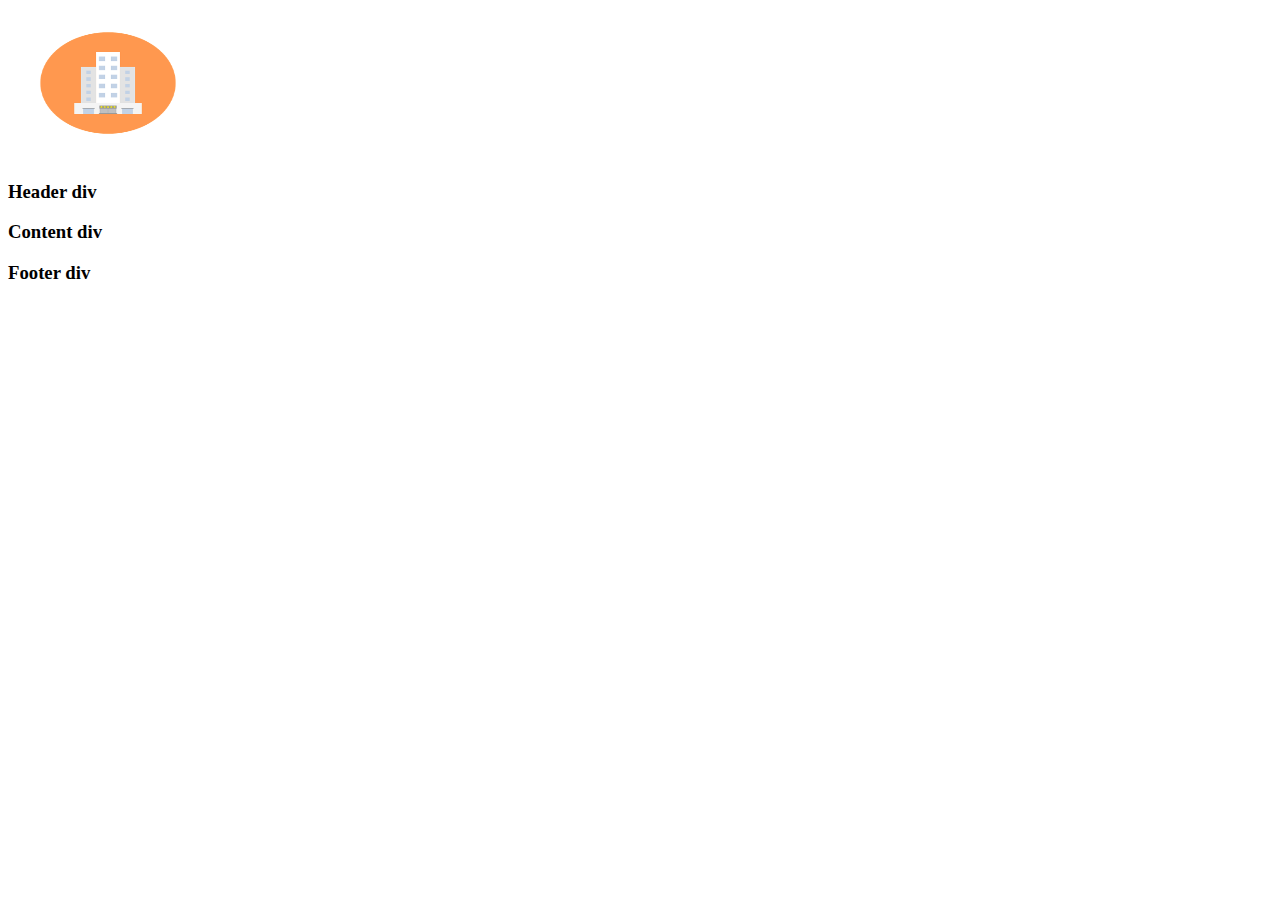
==== index.html @ 9fc82818 "Checkpoint 1" ====
<!DOCTYPE html>
<html lang="en">
<head>
    <meta charset="UTF-8">
    <meta http-equiv="X-UA-Compatible" content="IE=edge">
    <meta name="viewport" content="width=device-width, initial-scale=1.0">
    <title>Index</title>
</head>
<body>

<div class="body">
    <div class="header">
        <img src="assests\images\logo.png" alt="logo" width="200px" height="150px">
        <h3>Header div</h3>
    </div>
    <div class="content">
        <h3>Content div</h3>
    </div>
    <div class="footer">
        <h3>Footer div</h3>
    </div>
</div>
</body>
</html>
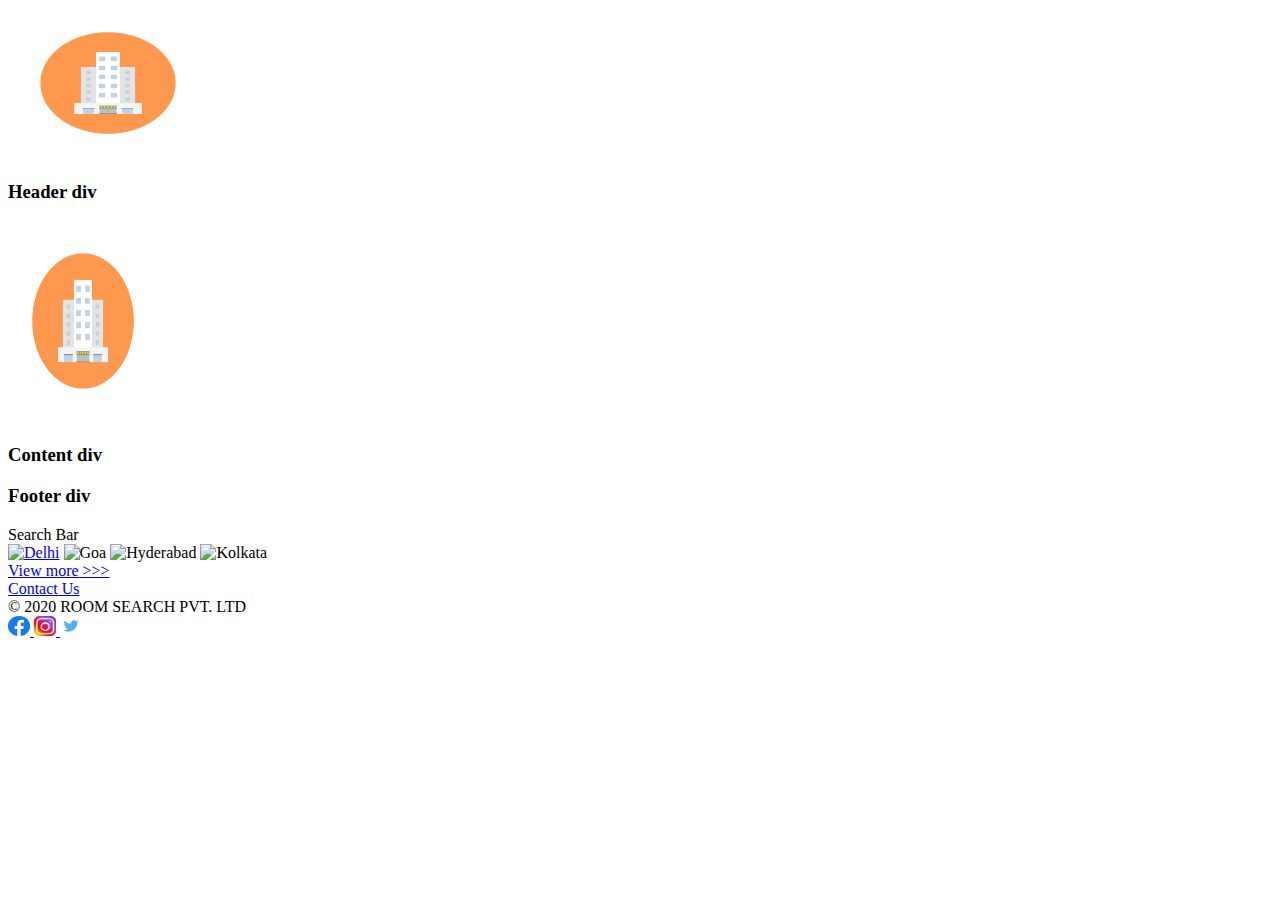
==== commit cd5f2c50: "Checkpoint 2" ====
--- a/index.html
+++ b/index.html
@@ -13,12 +13,52 @@
         <img src="assests\images\logo.png" alt="logo" width="200px" height="150px">
         <h3>Header div</h3>
     </div>
+    <header>
+        <div class="header">
+            <img src="assests\images\logo.png" alt="logo" width="150px" height="200px">
+        </div></header>
     <div class="content">
         <h3>Content div</h3>
     </div>
     <div class="footer">
         <h3>Footer div</h3>
     </div>
+    <div class="search">Search Bar</div>
+
+    <a href="list.html"><img src="https://media-cdn.tripadvisor.com/media/photo-s/15/33/fe/a2/new-delhi.jpg" alt="Delhi" width="300px" height="300px"></a>
+    <img src="https://media-cdn.tripadvisor.com/media/photo-s/15/33/fc/f0/goa.jpg" alt="Goa" width="300px" height="300px">
+    <img src="https://media-cdn.tripadvisor.com/media/photo-s/0f/98/f7/df/charminar.jpg" alt="Hyderabad" width="300px" height="300px">
+    <img src="https://media-cdn.tripadvisor.com/media/photo-s/15/33/fe/ac/kolkata-calcutta.jpg" alt="Kolkata" width="300px" height="300px">
+    <br>
+    <a href="index.html">View more >>></a>
+
+</div>
+
+<footer>
+    <div class="contact">
+        <a href="contact.html" id="contact-us">Contact Us</a>
+
+        <div class="pvt-ltd">
+            <span>&#169; 2020 ROOM SEARCH PVT. LTD</span>
+        </div>
+
+        <div class="socola-media">
+            <a href="https://www.facebook.com/" target="_blank">
+                <img class="social-media-img" src="assests/images/facebook.png" alt="facebook" height="20" width="22">
+            </a>
+
+            <a href="https://www.instagram.com/" target="_blank">
+
+                <img class="social-media-img" src="assests/images/instagram.png" alt="instagram" height="20" width="22">
+            </a>
+
+            <a href="https://twitter.com" target="_blank">
+                <img class="social-media-img" src="assests/images/twitter.png" alt="twitter" height="20" width="22">
+            </a>
+        </div>
+
+    </div>
+</footer>
 </div>
 </body>
 </html>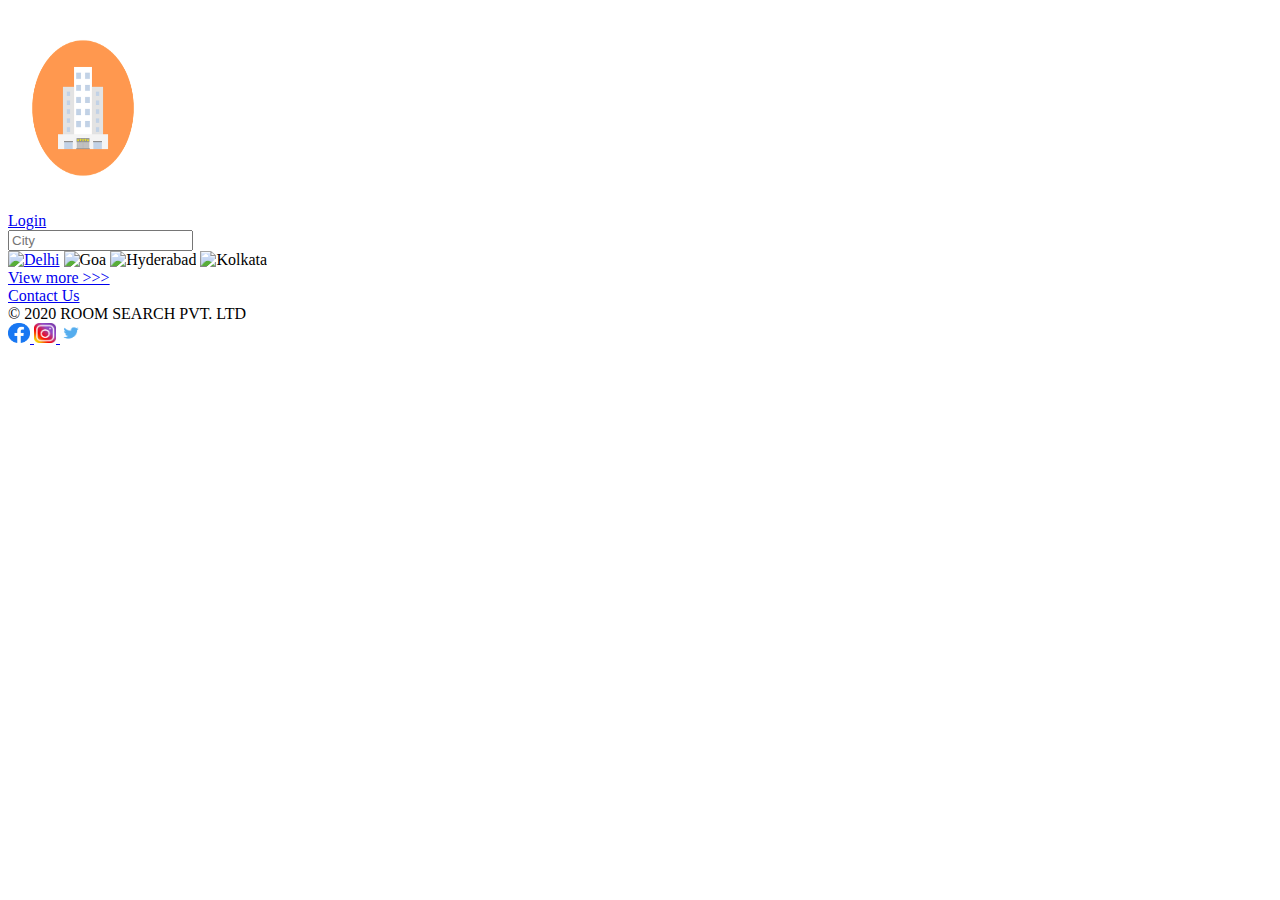
==== commit dcf2b653: "Checkpoint 3" ====
--- a/index.html
+++ b/index.html
@@ -9,56 +9,45 @@
 <body>
 
 <div class="body">
-    <div class="header">
-        <img src="assests\images\logo.png" alt="logo" width="200px" height="150px">
-        <h3>Header div</h3>
-    </div>
     <header>
         <div class="header">
             <img src="assests\images\logo.png" alt="logo" width="150px" height="200px">
-        </div></header>
+        </div>
+        <a href="login.html">Login</a>
+    </header>
     <div class="content">
-        <h3>Content div</h3>
-    </div>
-    <div class="footer">
-        <h3>Footer div</h3>
-    </div>
-    <div class="search">Search Bar</div>
-
-    <a href="list.html"><img src="https://media-cdn.tripadvisor.com/media/photo-s/15/33/fe/a2/new-delhi.jpg" alt="Delhi" width="300px" height="300px"></a>
-    <img src="https://media-cdn.tripadvisor.com/media/photo-s/15/33/fc/f0/goa.jpg" alt="Goa" width="300px" height="300px">
-    <img src="https://media-cdn.tripadvisor.com/media/photo-s/0f/98/f7/df/charminar.jpg" alt="Hyderabad" width="300px" height="300px">
-    <img src="https://media-cdn.tripadvisor.com/media/photo-s/15/33/fe/ac/kolkata-calcutta.jpg" alt="Kolkata" width="300px" height="300px">
-    <br>
-    <a href="index.html">View more >>></a>
-
-</div>
-
-<footer>
-    <div class="contact">
-        <a href="contact.html" id="contact-us">Contact Us</a>
-
-        <div class="pvt-ltd">
-            <span>&#169; 2020 ROOM SEARCH PVT. LTD</span>
+        <div class="search" >
+            <input type="text" placeholder="City" id="search-bar">
         </div>
 
-        <div class="socola-media">
-            <a href="https://www.facebook.com/" target="_blank">
-                <img class="social-media-img" src="assests/images/facebook.png" alt="facebook" height="20" width="22">
-            </a>
+        <a href="list.html"><img src="https://media-cdn.tripadvisor.com/media/photo-s/15/33/fe/a2/new-delhi.jpg" alt="Delhi" width="300px" height="300px"></a>
+        <img src="https://media-cdn.tripadvisor.com/media/photo-s/15/33/fc/f0/goa.jpg" alt="Goa" width="300px" height="300px">
+        <img src="https://media-cdn.tripadvisor.com/media/photo-s/0f/98/f7/df/charminar.jpg" alt="Hyderabad" width="300px" height="300px">
+        <img src="https://media-cdn.tripadvisor.com/media/photo-s/15/33/fe/ac/kolkata-calcutta.jpg" alt="Kolkata" width="300px" height="300px">
+        <br>
+        <a href="index.html">View more >>></a>
+    </div>
+    <footer>
+        <div class="contact">
+            <a href="contact.html" id="contact-us">Contact Us</a>
+            <div class="pvt-ltd">
+                <span>&#169; 2020 ROOM SEARCH PVT. LTD</span>
+            </div>
 
-            <a href="https://www.instagram.com/" target="_blank">
+            <div class="socola-media">
+                <a href="https://www.facebook.com/" target="_blank">
+                    <img class="social-media-img" src="assests/images/facebook.png" alt="facebook" height="20" width="22">
+                </a>
+                <a href="https://www.instagram.com/" target="_blank">
+                    <img class="social-media-img" src="assests/images/instagram.png" alt="instagram" height="20" width="22">
+                </a>
+                <a href="https://twitter.com" target="_blank">
+                    <img class="social-media-img" src="assests/images/twitter.png" alt="twitter" height="20" width="22">
+                </a>
+            </div>
 
-                <img class="social-media-img" src="assests/images/instagram.png" alt="instagram" height="20" width="22">
-            </a>
-
-            <a href="https://twitter.com" target="_blank">
-                <img class="social-media-img" src="assests/images/twitter.png" alt="twitter" height="20" width="22">
-            </a>
         </div>
-
-    </div>
-</footer>
+    </footer>
 </div>
 </body>
 </html>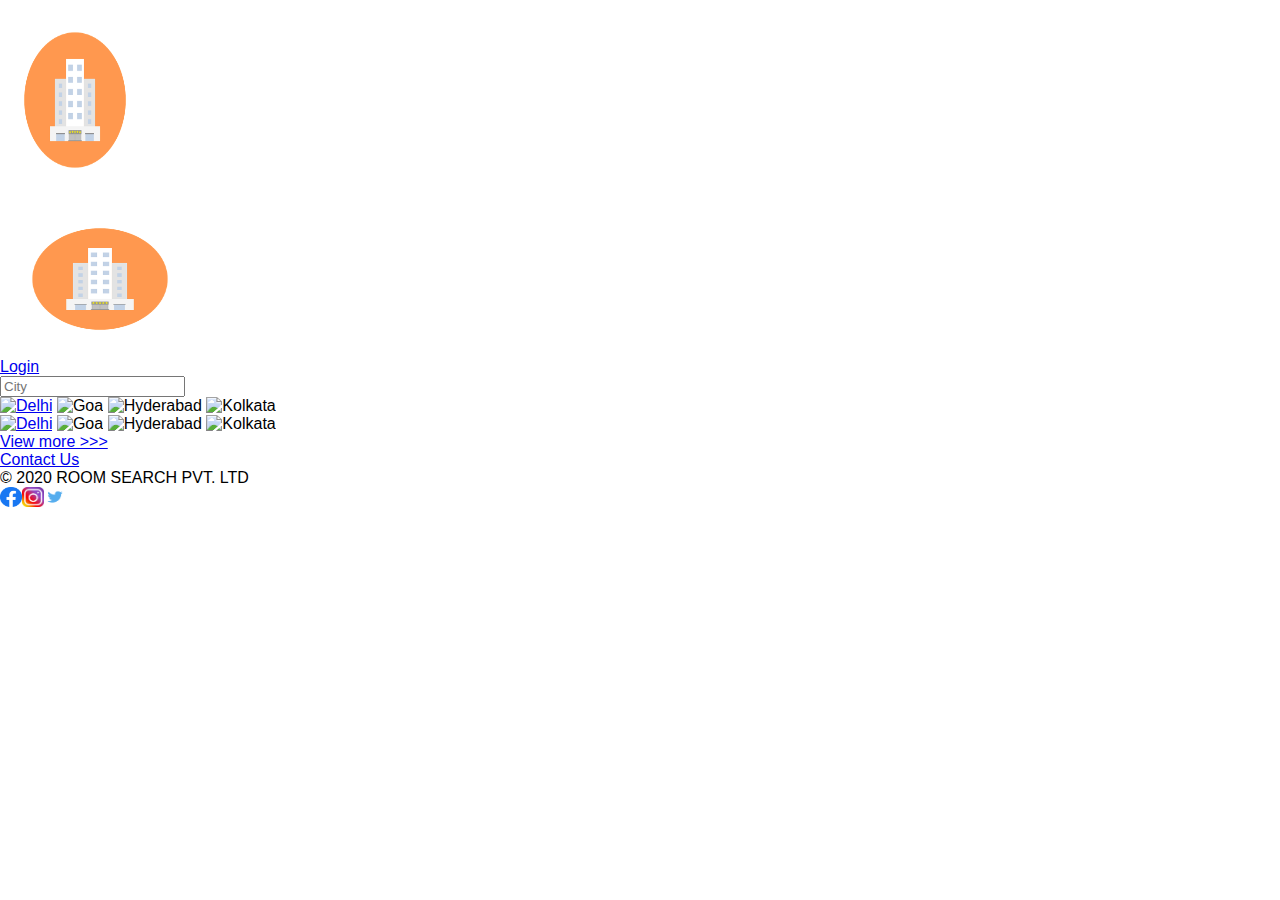
==== commit b61db8be: "Checkpoint 4" ====
--- a/index.html
+++ b/index.html
@@ -5,6 +5,8 @@
     <meta http-equiv="X-UA-Compatible" content="IE=edge">
     <meta name="viewport" content="width=device-width, initial-scale=1.0">
     <title>Index</title>
+    <link rel="stylesheet" href="styles\common.css">
+    <link rel="stylesheet" href="index.css">
 </head>
 <body>
 
@@ -12,8 +14,10 @@
     <header>
         <div class="header">
             <img src="assests\images\logo.png" alt="logo" width="150px" height="200px">
-        </div>
-        <a href="login.html">Login</a>
+            <div id="header">
+                <img src="assests\images\logo.png" alt="logo" width="200px" height="150px">
+            </div>
+            <a href="login.html">Login</a>
     </header>
     <div class="content">
         <div class="search" >
@@ -25,16 +29,25 @@
         <img src="https://media-cdn.tripadvisor.com/media/photo-s/0f/98/f7/df/charminar.jpg" alt="Hyderabad" width="300px" height="300px">
         <img src="https://media-cdn.tripadvisor.com/media/photo-s/15/33/fe/ac/kolkata-calcutta.jpg" alt="Kolkata" width="300px" height="300px">
         <br>
-        <a href="index.html">View more >>></a>
     </div>
-    <footer>
-        <div class="contact">
-            <a href="contact.html" id="contact-us">Contact Us</a>
-            <div class="pvt-ltd">
-                <span>&#169; 2020 ROOM SEARCH PVT. LTD</span>
-            </div>
+    <div class="img">
+        <a href="list.html"><img src="https://media-cdn.tripadvisor.com/media/photo-s/15/33/fe/a2/new-delhi.jpg" alt="Delhi" width="150px" height="150px"></a>
+        <img src="https://media-cdn.tripadvisor.com/media/photo-s/15/33/fc/f0/goa.jpg" alt="Goa" width="150px" height="150px">
+        <img src="https://media-cdn.tripadvisor.com/media/photo-s/0f/98/f7/df/charminar.jpg" alt="Hyderabad" width="150px" height="150px">
+        <img src="https://media-cdn.tripadvisor.com/media/photo-s/15/33/fe/ac/kolkata-calcutta.jpg" alt="Kolkata" width="150px" height="150px">
+    </div>
+    <a href="index.html">View more >>></a>
 
-            <div class="socola-media">
+</div>
+<footer>
+    <div class="contact">
+        <a href="contact.html" id="contact-us">Contact Us</a>
+        <div class="pvt-ltd">
+            <span>&#169; 2020 ROOM SEARCH PVT. LTD</span>
+        </div>
+
+        <div class="socola-media">
+            <div class="social-media">
                 <a href="https://www.facebook.com/" target="_blank">
                     <img class="social-media-img" src="assests/images/facebook.png" alt="facebook" height="20" width="22">
                 </a>
@@ -47,7 +60,7 @@
             </div>
 
         </div>
-    </footer>
+</footer>
 </div>
 </body>
 </html>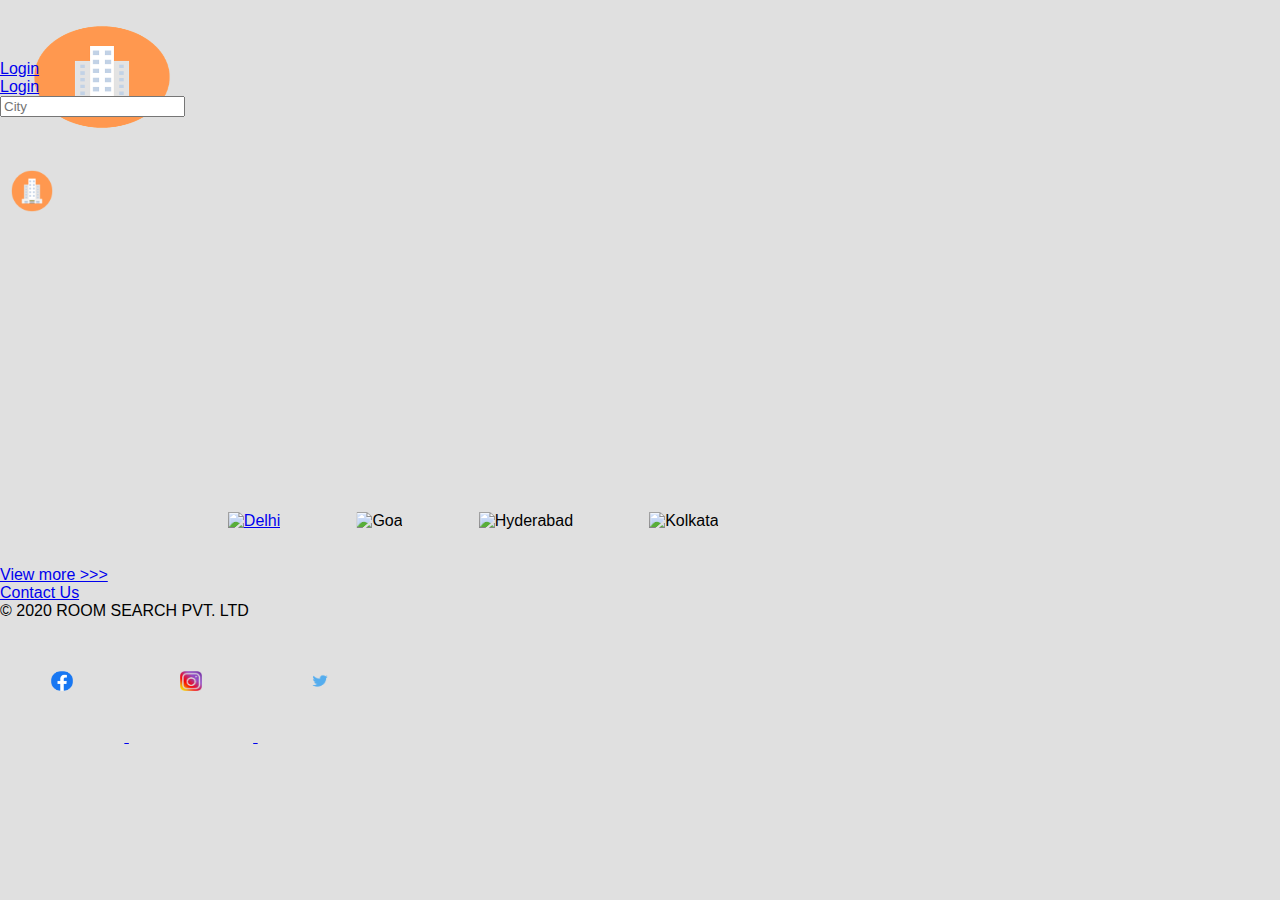
==== commit fefab1eb: "Checkpoint 5" ====
--- a/index.html
+++ b/index.html
@@ -1,52 +1,43 @@
 <!DOCTYPE html>
 <html lang="en">
 <head>
-    <meta charset="UTF-8">
-    <meta http-equiv="X-UA-Compatible" content="IE=edge">
-    <meta name="viewport" content="width=device-width, initial-scale=1.0">
     <title>Index</title>
     <link rel="stylesheet" href="styles\common.css">
     <link rel="stylesheet" href="index.css">
+    <link rel="stylesheet" href="styles\index.css">
 </head>
 <body>
 
 <div class="body">
     <header>
-        <div class="header">
-            <img src="assests\images\logo.png" alt="logo" width="150px" height="200px">
-            <div id="header">
-                <img src="assests\images\logo.png" alt="logo" width="200px" height="150px">
-            </div>
-            <a href="login.html">Login</a>
-    </header>
-    <div class="content">
-        <div class="search" >
-            <input type="text" placeholder="City" id="search-bar">
-        </div>
+        <div id="header">
+            <img src="assests\images\logo.png" alt="logo" width="200px" height="150px">
+            <a href="index.html"><img src="assests\images\logo.png" alt="logo"width="60px" height="60px"></a></div>
+        <a href="login.html">Login</a>
+</div>
+<a href="login.html">Login</a>
 
-        <a href="list.html"><img src="https://media-cdn.tripadvisor.com/media/photo-s/15/33/fe/a2/new-delhi.jpg" alt="Delhi" width="300px" height="300px"></a>
-        <img src="https://media-cdn.tripadvisor.com/media/photo-s/15/33/fc/f0/goa.jpg" alt="Goa" width="300px" height="300px">
-        <img src="https://media-cdn.tripadvisor.com/media/photo-s/0f/98/f7/df/charminar.jpg" alt="Hyderabad" width="300px" height="300px">
-        <img src="https://media-cdn.tripadvisor.com/media/photo-s/15/33/fe/ac/kolkata-calcutta.jpg" alt="Kolkata" width="300px" height="300px">
-        <br>
+</header>
+<div class="content">
+    <div class="search" >
+        <input type="text" placeholder="City" id="search-bar">
     </div>
     <div class="img">
-        <a href="list.html"><img src="https://media-cdn.tripadvisor.com/media/photo-s/15/33/fe/a2/new-delhi.jpg" alt="Delhi" width="150px" height="150px"></a>
-        <img src="https://media-cdn.tripadvisor.com/media/photo-s/15/33/fc/f0/goa.jpg" alt="Goa" width="150px" height="150px">
-        <img src="https://media-cdn.tripadvisor.com/media/photo-s/0f/98/f7/df/charminar.jpg" alt="Hyderabad" width="150px" height="150px">
-        <img src="https://media-cdn.tripadvisor.com/media/photo-s/15/33/fe/ac/kolkata-calcutta.jpg" alt="Kolkata" width="150px" height="150px">
+        <div class="city">
+            <a href="list.html"><img src="https://media-cdn.tripadvisor.com/media/photo-s/15/33/fe/a2/new-delhi.jpg" alt="Delhi" width="150px" height="150px"></a>
+            <img src="https://media-cdn.tripadvisor.com/media/photo-s/15/33/fc/f0/goa.jpg" alt="Goa" width="150px" height="150px">
+            <img src="https://media-cdn.tripadvisor.com/media/photo-s/0f/98/f7/df/charminar.jpg" alt="Hyderabad" width="150px" height="150px">
+            <img src="https://media-cdn.tripadvisor.com/media/photo-s/15/33/fe/ac/kolkata-calcutta.jpg" alt="Kolkata" width="150px" height="150px">
+        </div>
+        <a href="index.html">View more >>></a>
     </div>
-    <a href="index.html">View more >>></a>
+    <footer>
+        <div class="contact">
+            <a href="contact.html" id="contact-us">Contact Us</a>
+            <div class="pvt-ltd">
+                <span>&#169; 2020 ROOM SEARCH PVT. LTD</span>
+            </div>
 
-</div>
-<footer>
-    <div class="contact">
-        <a href="contact.html" id="contact-us">Contact Us</a>
-        <div class="pvt-ltd">
-            <span>&#169; 2020 ROOM SEARCH PVT. LTD</span>
-        </div>
-
-        <div class="socola-media">
             <div class="social-media">
                 <a href="https://www.facebook.com/" target="_blank">
                     <img class="social-media-img" src="assests/images/facebook.png" alt="facebook" height="20" width="22">
@@ -60,7 +51,7 @@
             </div>
 
         </div>
-</footer>
+    </footer>
 </div>
 </body>
 </html>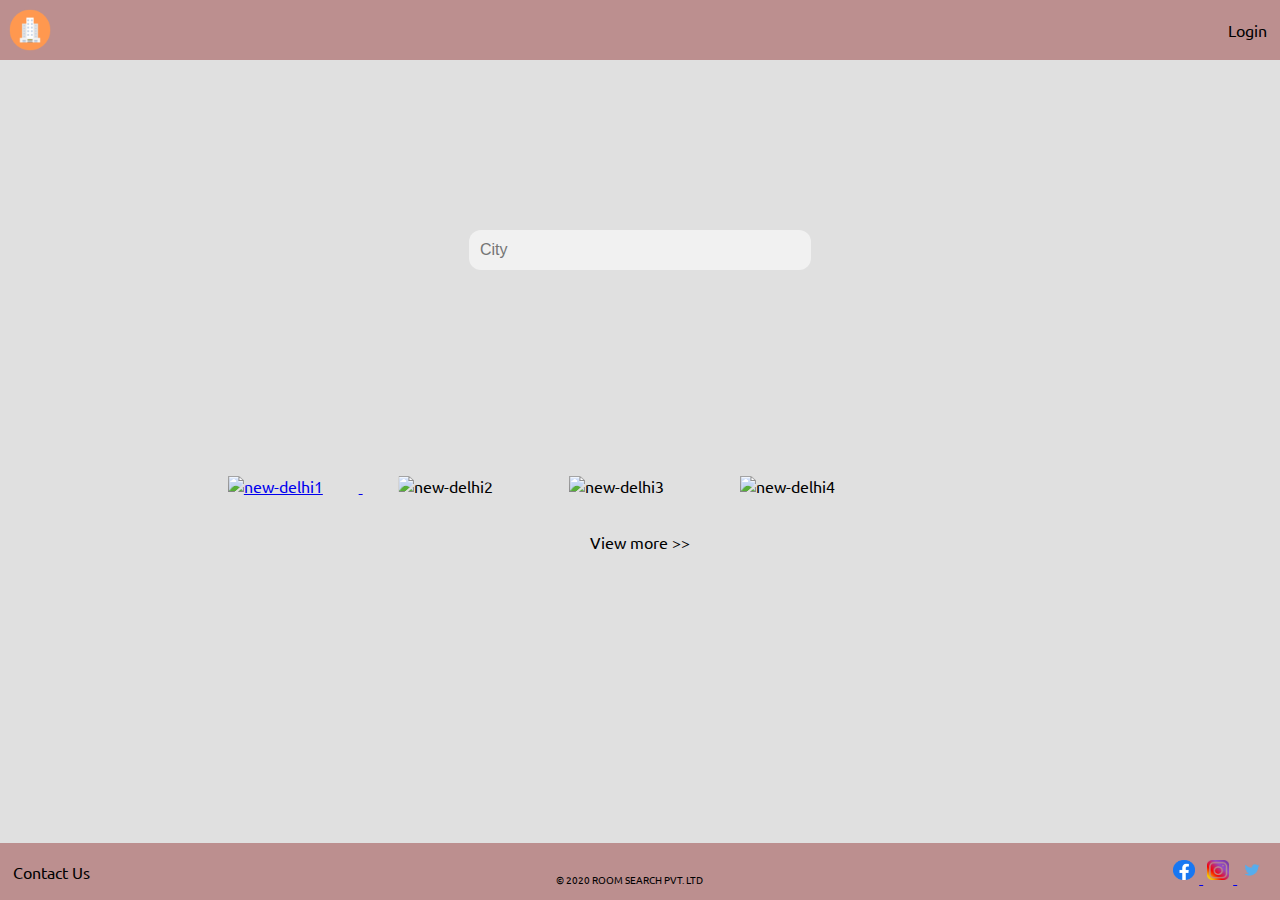
==== commit fb944f5a: "Checkpoint 11" ====
--- a/index.html
+++ b/index.html
@@ -1,57 +1,67 @@
 <!DOCTYPE html>
 <html lang="en">
+
 <head>
     <title>Index</title>
-    <link rel="stylesheet" href="styles\common.css">
-    <link rel="stylesheet" href="index.css">
-    <link rel="stylesheet" href="styles\index.css">
+    <link  href="/styles/index.css" rel="stylesheet">
+    <link href="/styles/common.css" rel="stylesheet">
+    <link href="https://fonts.googleapis.com/css2?family=Ubuntu&display=swap" rel="stylesheet">
+
 </head>
-<body>
+<div class="wrapper">
+    <body>
+    <header>
+        <img id="logo" src="assests\images\logo.png" alt="logo" height="200" width="150">
+        <a href="login.html" id="login">Login</a>
+    </header>
 
-<div class="body">
-    <header>
-        <div id="header">
-            <img src="assests\images\logo.png" alt="logo" width="200px" height="150px">
-            <a href="index.html"><img src="assests\images\logo.png" alt="logo"width="60px" height="60px"></a></div>
-        <a href="login.html">Login</a>
-</div>
-<a href="login.html">Login</a>
+    <div class="content">
+        <div class="search" >
+            <input type="text" placeholder="City" id="search-bar">
+        </div>
 
-</header>
-<div class="content">
-    <div class="search" >
-        <input type="text" placeholder="City" id="search-bar">
+        <div class="hotels-list">
+            <a href="list.html" >
+                <img class="hotels" src="https://media-cdn.tripadvisor.com/media/photo-s/15/33/fe/a2/new-delhi.jpg " alt="new-delhi1" height="300" width="300">
+            </a>
+
+            <img class="hotels" src="https://media-cdn.tripadvisor.com/media/photo-s/15/33/fc/f0/goa.jpg" alt="new-delhi2" height="300" width="300">
+
+            <img class="hotels" src="https://media-cdn.tripadvisor.com/media/photo-s/0f/98/f7/df/charminar.jpg" alt="new-delhi3" height="300" width="300">
+
+            <img class="hotels" src="https://media-cdn.tripadvisor.com/media/photo-s/15/33/fe/ac/kolkata-calcutta.jpg" alt="new-delhi4" height="300" width="300">
+        </div>
+        <div><a href="index.html" id="veiw-more">View more >></a></div>
+
     </div>
-    <div class="img">
-        <div class="city">
-            <a href="list.html"><img src="https://media-cdn.tripadvisor.com/media/photo-s/15/33/fe/a2/new-delhi.jpg" alt="Delhi" width="150px" height="150px"></a>
-            <img src="https://media-cdn.tripadvisor.com/media/photo-s/15/33/fc/f0/goa.jpg" alt="Goa" width="150px" height="150px">
-            <img src="https://media-cdn.tripadvisor.com/media/photo-s/0f/98/f7/df/charminar.jpg" alt="Hyderabad" width="150px" height="150px">
-            <img src="https://media-cdn.tripadvisor.com/media/photo-s/15/33/fe/ac/kolkata-calcutta.jpg" alt="Kolkata" width="150px" height="150px">
-        </div>
-        <a href="index.html">View more >>></a>
-    </div>
+
     <footer>
+
         <div class="contact">
             <a href="contact.html" id="contact-us">Contact Us</a>
+
             <div class="pvt-ltd">
                 <span>&#169; 2020 ROOM SEARCH PVT. LTD</span>
             </div>
 
-            <div class="social-media">
+            <div class="socola-media">
                 <a href="https://www.facebook.com/" target="_blank">
                     <img class="social-media-img" src="assests/images/facebook.png" alt="facebook" height="20" width="22">
                 </a>
+
                 <a href="https://www.instagram.com/" target="_blank">
+
                     <img class="social-media-img" src="assests/images/instagram.png" alt="instagram" height="20" width="22">
                 </a>
+
                 <a href="https://twitter.com" target="_blank">
                     <img class="social-media-img" src="assests/images/twitter.png" alt="twitter" height="20" width="22">
                 </a>
             </div>
 
         </div>
+
     </footer>
+    </body>
 </div>
-</body>
-</html>+</html>
--- a/styles/index.css
+++ b/styles/index.css
@@ -0,0 +1,46 @@
+
+.hotels{
+    height: 150px;
+    width: 150px;
+    padding: 4%;
+    border-radius: 25%;
+}
+
+
+.search{
+    display: flex;
+    align-items: center;
+    background: url(https://media-cdn.tripadvisor.com/media/photo-o/14/10/2e/af/india.jpg);
+    height: 380px;
+    width: 100%;
+    background-repeat: no-repeat;
+    background-position: center;
+    background-size: cover;
+    position: relatived;
+
+}
+.hotels-list{
+    margin-left: 15%;
+    margin-right: 15%;
+}
+#search-bar{
+    display: flex;
+    margin: 0 auto;
+    border: 1px solid transparent;
+    background-color: #f1f1f1;
+    padding: 10px;
+    font-size: 16px;
+    border-radius: 12px;
+    width: 25%;
+
+
+}
+#veiw-more{
+    display:flex;
+    justify-content: center;
+    align-items: center;
+    text-decoration: none;
+    color: black;
+    font-size: 16px;
+
+}--- a/styles/common.css
+++ b/styles/common.css
@@ -0,0 +1,58 @@
+html, body{
+    width: 100%;
+    height: 100%;
+    background-color: #e0e0e0;
+    margin: 0px;
+    font-family:  'Ubuntu', sans-serif;
+    position: relative;
+}
+#logo{
+    height: 60px;
+    width: 60px;
+}
+#login{
+    margin:1%;
+    text-decoration: none;
+    color: black;
+    font-size: 16px;
+}
+.social-media-img{
+    height: 20px;
+    width: 22px;
+    margin: 4px;
+}
+header{
+    display: flex;
+    justify-content: space-between;
+    align-items: center;
+    background-color: rosybrown;
+    width: 100%;
+}
+footer{
+    background-color: rosybrown;
+    width: 100%;
+}
+.wrapper {
+    height: 100%;
+    display: flex;
+    flex-direction: column;
+}
+.content{
+    flex: 1;
+    overflow: auto;
+}
+.contact{
+    display: flex;
+    padding: 1%;
+    justify-content: space-between;
+    align-items: center;
+}
+#contact-us{
+    text-decoration: none;
+    color: black;
+    font-size: 16px;
+}
+.pvt-ltd{
+    align-self:flex-end;
+    font-size: 10px;
+}